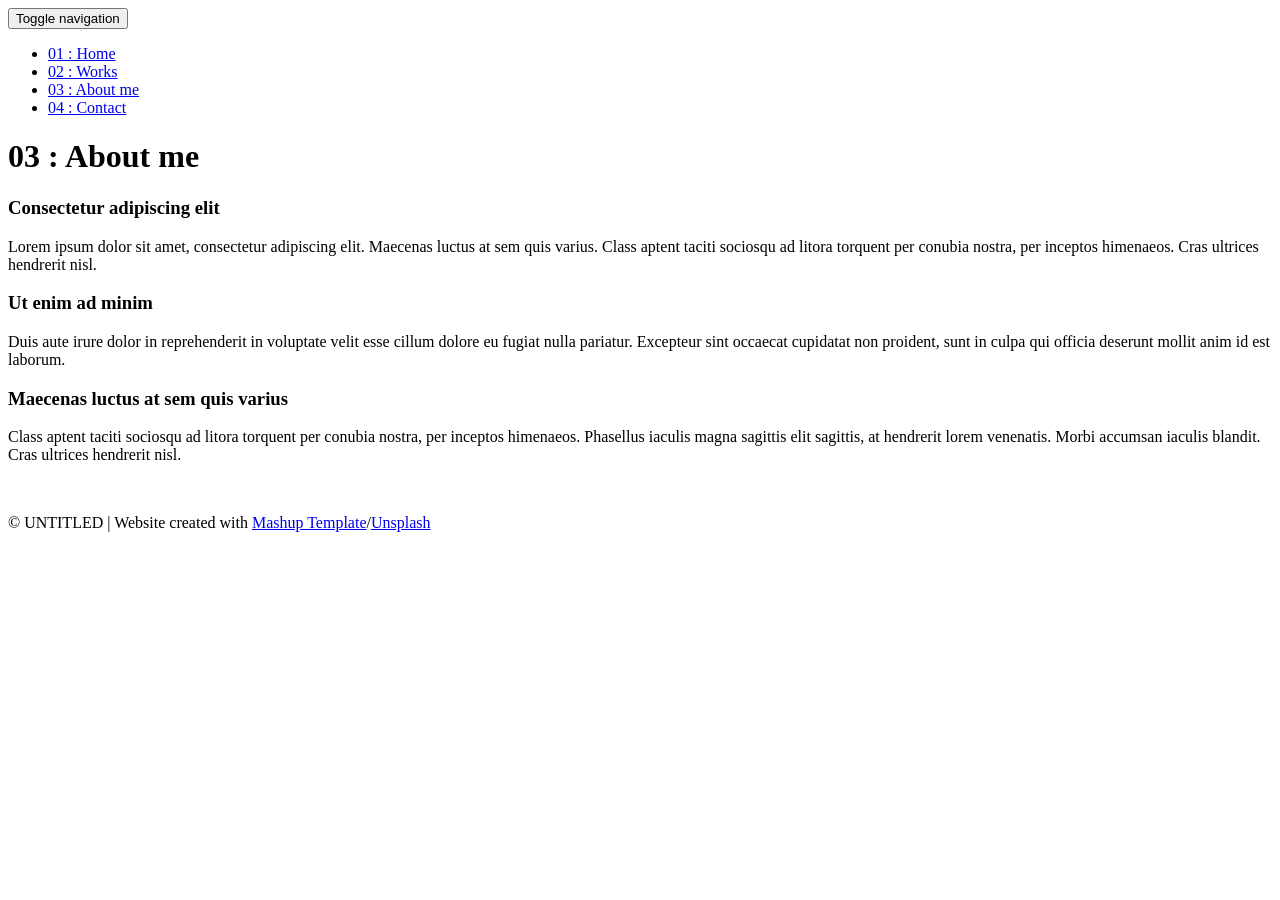
==== templates/about.html @ db5a5f74 "my portfolio" ====
<!DOCTYPE html>
<html lang="en">

<head>
  <meta charset="UTF-8">
  <meta content="IE=edge" http-equiv="X-UA-Compatible">
  <meta content="width=device-width,initial-scale=1" name="viewport">
  <meta content="description" name="description">
  <meta name="google" content="notranslate" />
  <meta content="Mashup templates have been developped by Orson.io team" name="author">

  <!-- Disable tap highlight on IE -->
  <meta name="msapplication-tap-highlight" content="no">
  
  <link rel="apple-touch-icon" sizes="180x180" href="./static/assets/apple-icon-180x180.png">
  <link href="./static/assets/favicon.ico" rel="icon">

  <title>About Leo</title>

<link href="./static/main.3f6952e4.css" rel="stylesheet"></head>

<body class="">
<div id="site-border-left"></div>
<div id="site-border-right"></div>
<div id="site-border-top"></div>
<div id="site-border-bottom"></div>
 <!-- Add your content of header -->
<header>
  <nav class="navbar  navbar-fixed-top navbar-default">
    <div class="container">
        <button type="button" class="navbar-toggle collapsed" data-toggle="collapse" data-target="#navbar-collapse" aria-expanded="false">
          <span class="sr-only">Toggle navigation</span>
          <span class="icon-bar"></span>
          <span class="icon-bar"></span>
          <span class="icon-bar"></span>
        </button>

      <div class="collapse navbar-collapse" id="navbar-collapse">
        <ul class="nav navbar-nav ">
          <li><a href="./index.html" title="">01 : Home</a></li>
          <li><a href="./works.html" title="">02 : Works</a></li>
          <li><a href="./about.html" title="">03 : About me</a></li>
          <li><a href="./contact.html" title="">04 : Contact</a></li>
        </ul>


      </div> 
    </div>
  </nav>
</header>

<div class="section-container">
    <div class="container">
      <div class="row">
        <div class="col-xs-12">
          <div class="section-container-spacer text-center">
            <h1 class="h2">03 : About me</h1>
          </div>
          
          <div class="row">
            <div class="col-md-10 col-md-offset-1">
              <div class="row">
                <div class="col-xs-12 col-md-6">
                  <h3>Consectetur adipiscing elit</h3>
                  <p>Lorem ipsum dolor sit amet, consectetur adipiscing elit. Maecenas luctus at sem quis varius. 
                  Class aptent taciti sociosqu ad litora torquent per conubia nostra, per inceptos himenaeos. Cras ultrices hendrerit nisl.</p>
                  <h3>Ut enim ad minim </h3>
                  <p>Duis aute irure dolor in reprehenderit in voluptate velit esse
                  cillum dolore eu fugiat nulla pariatur. Excepteur sint occaecat cupidatat non
                  proident, sunt in culpa qui officia deserunt mollit anim id est laborum. 
                  <h3>Maecenas luctus at sem quis varius</h3>
                  <p>
                  Class aptent taciti sociosqu ad litora torquent per conubia nostra, per inceptos himenaeos. Phasellus iaculis magna sagittis elit sagittis, at hendrerit lorem venenatis. Morbi accumsan iaculis blandit. Cras ultrices hendrerit nisl.</p>
                </div>
                <div class="col-xs-12 col-md-6">
                  <img src="./static/assets/images/profil.jpg" class="img-responsive" alt="">
                </div>
              </div>
            </div>
          </div>
          
          
       </div>
      </div>
    </div>
  </div>


<footer class="footer-container text-center">
  <div class="container">
    <div class="row">
      <div class="col-xs-12">
        <p>© UNTITLED | Website created with <a href="http://www.mashup-template.com/" title="Create website with free html template">Mashup Template</a>/<a href="https://www.unsplash.com/" title="Beautiful Free Images">Unsplash</a></p>
      </div>
    </div>
  </div>
</footer>

<script>
  document.addEventListener("DOMContentLoaded", function (event) {
     navActivePage();
  });
</script>

<!-- Google Analytics: change UA-XXXXX-X to be your site's ID 

<script>
  (function (i, s, o, g, r, a, m) {
    i['GoogleAnalyticsObject'] = r; i[r] = i[r] || function () {
      (i[r].q = i[r].q || []).push(arguments)
    }, i[r].l = 1 * new Date(); a = s.createElement(o),
      m = s.getElementsByTagName(o)[0]; a.async = 1; a.src = g; m.parentNode.insertBefore(a, m)
  })(window, document, 'script', '//www.google-analytics.com/analytics.js', 'ga');
  ga('create', 'UA-XXXXX-X', 'auto');
  ga('send', 'pageview');
</script>

--> <script type="text/javascript" src="./static/main.70a66962.js"></script></body>

</html>
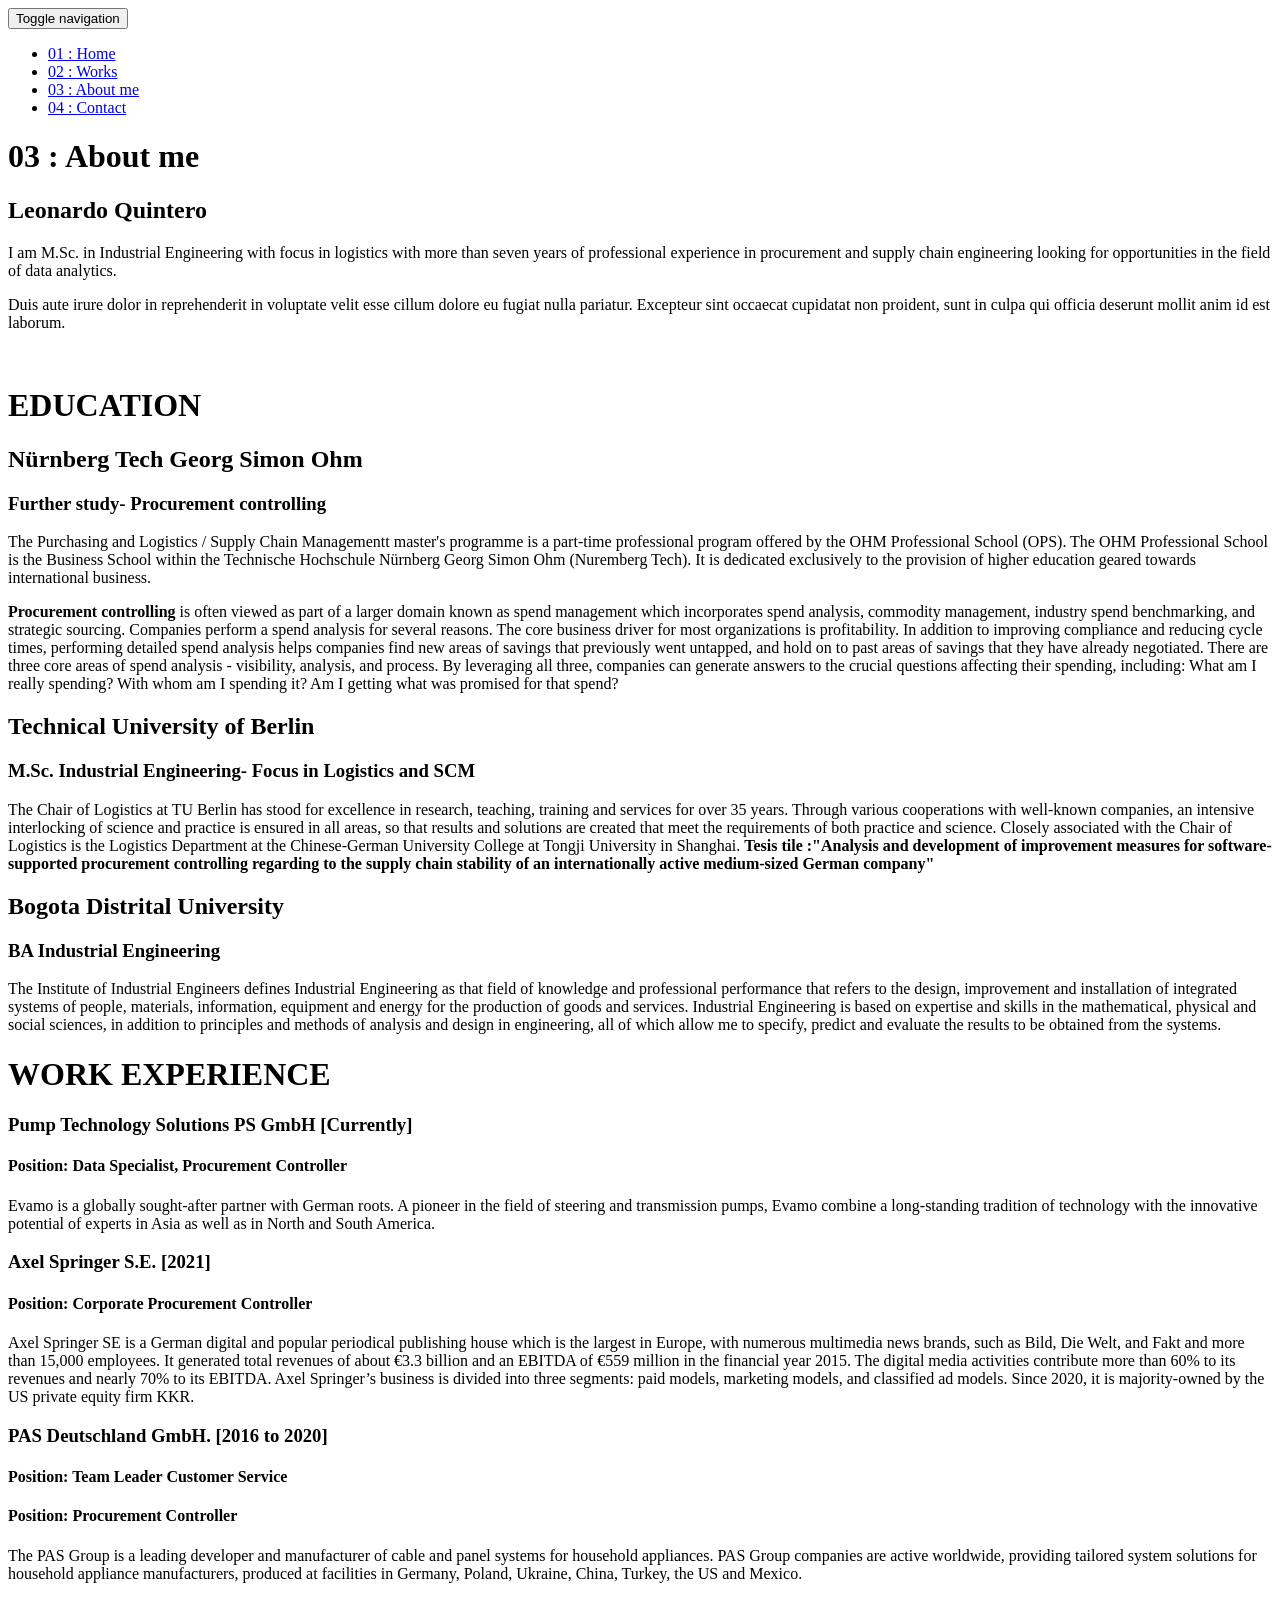
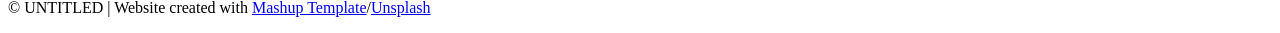
==== commit 3beeff4b: "update data cv" ====
--- a/templates/about.html
+++ b/templates/about.html
@@ -11,98 +11,186 @@
 
   <!-- Disable tap highlight on IE -->
   <meta name="msapplication-tap-highlight" content="no">
-  
+
   <link rel="apple-touch-icon" sizes="180x180" href="./static/assets/apple-icon-180x180.png">
   <link href="./static/assets/favicon.ico" rel="icon">
 
   <title>About Leo</title>
 
-<link href="./static/main.3f6952e4.css" rel="stylesheet"></head>
+  <link href="./static/main.3f6952e4.css" rel="stylesheet">
+</head>
 
 <body class="">
-<div id="site-border-left"></div>
-<div id="site-border-right"></div>
-<div id="site-border-top"></div>
-<div id="site-border-bottom"></div>
- <!-- Add your content of header -->
-<header>
-  <nav class="navbar  navbar-fixed-top navbar-default">
-    <div class="container">
-        <button type="button" class="navbar-toggle collapsed" data-toggle="collapse" data-target="#navbar-collapse" aria-expanded="false">
+  <div id="site-border-left"></div>
+  <div id="site-border-right"></div>
+  <div id="site-border-top"></div>
+  <div id="site-border-bottom"></div>
+  <!-- Add your content of header -->
+  <header>
+    <nav class="navbar  navbar-fixed-top navbar-default">
+      <div class="container">
+        <button type="button" class="navbar-toggle collapsed" data-toggle="collapse" data-target="#navbar-collapse"
+          aria-expanded="false">
           <span class="sr-only">Toggle navigation</span>
           <span class="icon-bar"></span>
           <span class="icon-bar"></span>
           <span class="icon-bar"></span>
         </button>
 
-      <div class="collapse navbar-collapse" id="navbar-collapse">
-        <ul class="nav navbar-nav ">
-          <li><a href="./index.html" title="">01 : Home</a></li>
-          <li><a href="./works.html" title="">02 : Works</a></li>
-          <li><a href="./about.html" title="">03 : About me</a></li>
-          <li><a href="./contact.html" title="">04 : Contact</a></li>
-        </ul>
-
-
-      </div> 
-    </div>
-  </nav>
-</header>
-
-<div class="section-container">
+        <div class="collapse navbar-collapse" id="navbar-collapse">
+          <ul class="nav navbar-nav ">
+            <li><a href="./index.html" title="">01 : Home</a></li>
+            <li><a href="./works.html" title="">02 : Works</a></li>
+            <li><a href="./about.html" title="">03 : About me</a></li>
+            <li><a href="./contact.html" title="">04 : Contact</a></li>
+          </ul>
+
+
+        </div>
+      </div>
+    </nav>
+  </header>
+
+  <div class="section-container">
     <div class="container">
       <div class="row">
         <div class="col-xs-12">
           <div class="section-container-spacer text-center">
             <h1 class="h2">03 : About me</h1>
           </div>
-          
+
           <div class="row">
             <div class="col-md-10 col-md-offset-1">
               <div class="row">
                 <div class="col-xs-12 col-md-6">
-                  <h3>Consectetur adipiscing elit</h3>
-                  <p>Lorem ipsum dolor sit amet, consectetur adipiscing elit. Maecenas luctus at sem quis varius. 
-                  Class aptent taciti sociosqu ad litora torquent per conubia nostra, per inceptos himenaeos. Cras ultrices hendrerit nisl.</p>
-                  <h3>Ut enim ad minim </h3>
+                  <h2>Leonardo Quintero</h2>
+                  <p>I am M.Sc. in Industrial Engineering with focus in logistics with more than seven years of
+                    professional experience in procurement and supply chain engineering looking for opportunities in the
+                    field of data analytics. </h3>
                   <p>Duis aute irure dolor in reprehenderit in voluptate velit esse
-                  cillum dolore eu fugiat nulla pariatur. Excepteur sint occaecat cupidatat non
-                  proident, sunt in culpa qui officia deserunt mollit anim id est laborum. 
-                  <h3>Maecenas luctus at sem quis varius</h3>
-                  <p>
-                  Class aptent taciti sociosqu ad litora torquent per conubia nostra, per inceptos himenaeos. Phasellus iaculis magna sagittis elit sagittis, at hendrerit lorem venenatis. Morbi accumsan iaculis blandit. Cras ultrices hendrerit nisl.</p>
+                    cillum dolore eu fugiat nulla pariatur. Excepteur sint occaecat cupidatat non
+                    proident, sunt in culpa qui officia deserunt mollit anim id est laborum.
                 </div>
                 <div class="col-xs-12 col-md-6">
-                  <img src="./static/assets/images/profil.jpg" class="img-responsive" alt="">
+                  <img src="./static/assets/images/profil2.png" class="img-responsive" alt="">
+                </div>
+
+              </div>
+
+
+            </div>
+          </div>
+
+
+        </div>
+      </div>
+    </div>
+  </div>
+
+  <div class="section-container">
+    <div class="container">
+      <div class="row">
+        <div class="col-xs-12">
+          <div class="section-container-spacer text-center">
+
+            <h1>EDUCATION</h1>
+            <h2>Nürnberg Tech Georg Simon Ohm </h2>
+            <h3>Further study- Procurement controlling </h3>
+            <p>
+              The Purchasing and Logistics / Supply Chain Managementt master's programme is a part-time professional
+              program offered by the OHM Professional School (OPS). The OHM Professional School is the Business School
+              within the Technische Hochschule Nürnberg Georg Simon Ohm (Nuremberg Tech). It is dedicated exclusively to
+              the provision of higher education geared towards international business.</p>
+
+            <p>
+              <b>Procurement controlling</b> is often viewed as part of a larger domain known as spend management which incorporates
+              spend analysis, commodity management, industry spend benchmarking, and strategic sourcing. Companies
+              perform a spend analysis for several reasons. The core business driver for most organizations is
+              profitability. In addition to improving compliance and reducing cycle times, performing detailed spend
+              analysis helps companies find new areas of savings that previously went untapped, and hold on to past
+              areas of savings that they have already negotiated.
+
+              There are three core areas of spend analysis - visibility, analysis, and process. By leveraging all three,
+              companies can generate answers to the crucial questions affecting their spending, including: What am I
+              really spending? With whom am I spending it? Am I getting what was promised for that spend?</p>
+
+            <h2>Technical University of Berlin</h2>
+            <h3>M.Sc. Industrial Engineering- Focus in Logistics and SCM</h3>
+            <p>The Chair of Logistics at TU Berlin has stood for excellence in research, teaching, training and services
+              for over 35 years. Through various cooperations with well-known companies, an intensive interlocking of
+              science and practice is ensured in all areas, so that results and solutions are created that meet the
+              requirements of both practice and science. Closely associated with the Chair of Logistics is the Logistics
+              Department at the Chinese-German University College at Tongji University in Shanghai. <b>Tesis tile
+                :"Analysis and
+                development of improvement measures for software-supported procurement controlling regarding to the
+                supply chain stability of an internationally active medium-sized German company"</b> </p>
+
+
+
+            <h2>Bogota Distrital University</h2>
+            <h3>BA Industrial Engineering</h3>
+            <p>
+              The Institute of Industrial Engineers defines Industrial Engineering as that field of knowledge and
+              professional performance that refers to the design, improvement and installation of integrated systems of
+              people, materials, information, equipment and energy for the production of goods and services. Industrial
+              Engineering is based on expertise and skills in the mathematical, physical and social sciences, in
+              addition to principles and methods of analysis and design in engineering, all of which allow me to
+              specify, predict and evaluate the results to be obtained from the systems.</p>
+
+            <h1>WORK EXPERIENCE</h1>
+            <h3>Pump Technology Solutions PS GmbH [Currently]</h3>
+            <h4>Position: Data Specialist, Procurement Controller </h4>
+            <p>
+              Evamo is a globally sought-after partner with German roots. A pioneer in the field of steering and
+              transmission pumps, Evamo combine a long-standing tradition of technology with the innovative
+              potential of experts in Asia as well as in North and South America.
+            </p>
+
+            <h3>Axel Springer S.E. [2021]</h3>
+            <h4>Position: Corporate Procurement Controller</h4>
+
+            <p>
+              Axel Springer SE is a German digital and popular periodical publishing house which is the largest in
+              Europe, with numerous multimedia news brands, such as Bild, Die Welt, and Fakt and more than 15,000
+              employees. It generated total revenues of about €3.3 billion and an EBITDA of €559 million in the
+              financial year 2015. The digital media activities contribute more than 60% to its revenues and nearly 70%
+              to its EBITDA. Axel Springer’s business is divided into three segments: paid models, marketing models, and
+              classified ad models. Since 2020, it is majority-owned by the US private equity firm KKR.</p>
+
+
+            <h3>PAS Deutschland GmbH. [2016 to 2020]</h3>
+            <h4>Position: Team Leader Customer Service</h4>
+            <h4>Position: Procurement Controller</h4>
+            
+            <p>
+              The PAS Group is a leading developer and manufacturer of cable and panel systems for household appliances.
+              PAS Group companies are active worldwide, providing tailored system solutions for household appliance
+              manufacturers, produced at facilities in Germany, Poland, Ukraine, China, Turkey, the US and Mexico.
+            </p>
+
+
+
+          </div>
+
+          <footer class="footer-container text-center">
+            <div class="container">
+              <div class="row">
+                <div class="col-xs-12">
+                  <p>© UNTITLED | Website created with <a href="http://www.mashup-template.com/"
+                      title="Create website with free html template">Mashup Template</a>/<a
+                      href="https://www.unsplash.com/" title="Beautiful Free Images">Unsplash</a></p>
                 </div>
               </div>
             </div>
-          </div>
-          
-          
-       </div>
-      </div>
-    </div>
-  </div>
-
-
-<footer class="footer-container text-center">
-  <div class="container">
-    <div class="row">
-      <div class="col-xs-12">
-        <p>© UNTITLED | Website created with <a href="http://www.mashup-template.com/" title="Create website with free html template">Mashup Template</a>/<a href="https://www.unsplash.com/" title="Beautiful Free Images">Unsplash</a></p>
-      </div>
-    </div>
-  </div>
-</footer>
-
-<script>
-  document.addEventListener("DOMContentLoaded", function (event) {
-     navActivePage();
-  });
-</script>
-
-<!-- Google Analytics: change UA-XXXXX-X to be your site's ID 
+          </footer>
+
+          <script>
+            document.addEventListener("DOMContentLoaded", function (event) {
+              navActivePage();
+            });
+          </script>
+
+          <!-- Google Analytics: change UA-XXXXX-X to be your site's ID 
 
 <script>
   (function (i, s, o, g, r, a, m) {
@@ -115,6 +203,16 @@
   ga('send', 'pageview');
 </script>
 
---> <script type="text/javascript" src="./static/main.70a66962.js"></script></body>
-
-</html>+-->
+          <script type="text/javascript" src="./static/main.70a66962.js"></script>
+</body>
+
+</html>
+
+<!-- 1. Manejo del Sistema de Clasificación de Proveedores (SICLAR) dentro de la coordinación de Gestión de Proveedores, Dirección de Abastecimiento Ecopetrol S.A.
+2. Soporte en el cálculo de la Evaluación de Desempeño a Contratistas.
+3. Soporte en el registro de proveedores dentro del Sistema Siclar.
+4. Soporte dentro de la Dirección para el desarrollo de ajustes y cambios a la herramienta.
+5. Capacitación a usuarios del Sistema.
+6. Difusión del Sistema para los diferentes sectores y proveedores de Ecopetrol S.A.
+Logro: Desarrollo Guía Metodológica del uso del Sistema como herramienta para la elaboración de Inteligencias de Mercados -->
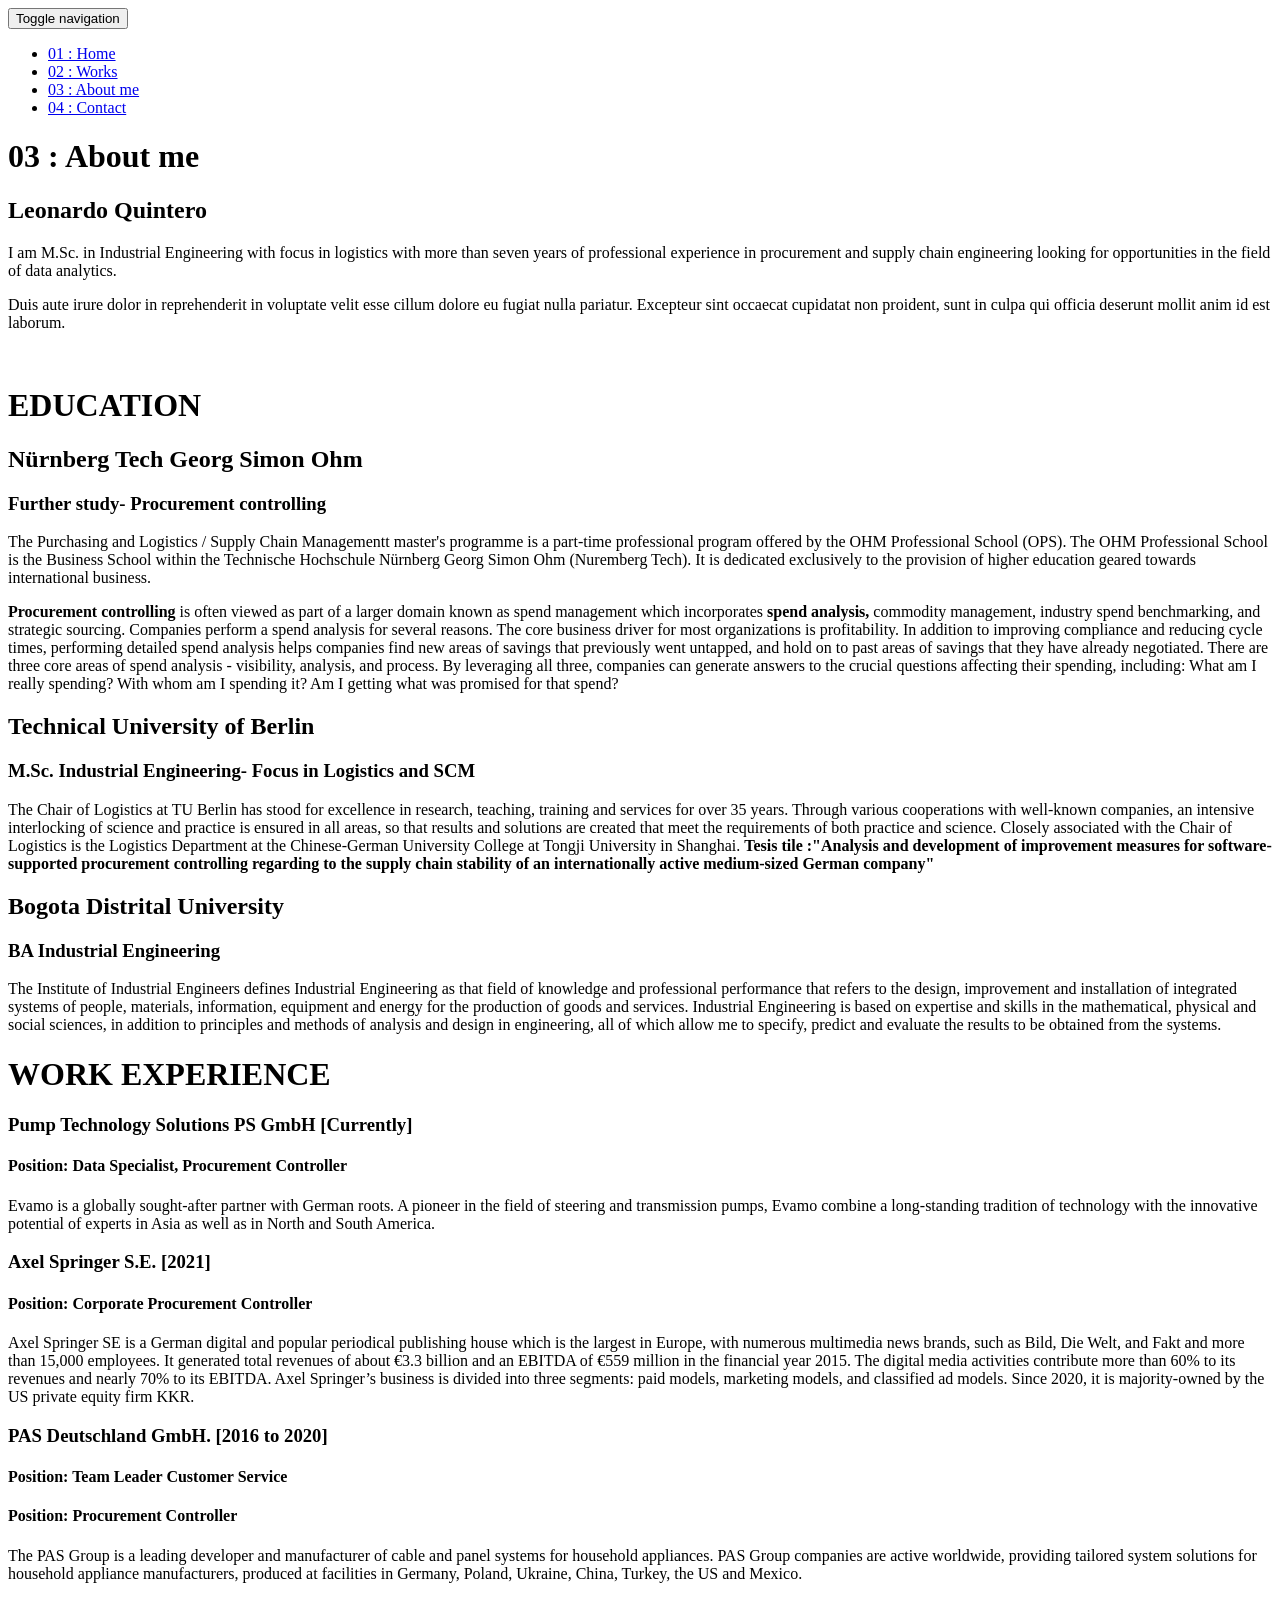
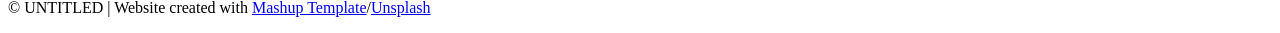
==== commit 5e339209: "update some pics" ====
--- a/templates/about.html
+++ b/templates/about.html
@@ -104,7 +104,7 @@
 
             <p>
               <b>Procurement controlling</b> is often viewed as part of a larger domain known as spend management which incorporates
-              spend analysis, commodity management, industry spend benchmarking, and strategic sourcing. Companies
+              <b>spend analysis,</b> commodity management, industry spend benchmarking, and strategic sourcing. Companies
               perform a spend analysis for several reasons. The core business driver for most organizations is
               profitability. In addition to improving compliance and reducing cycle times, performing detailed spend
               analysis helps companies find new areas of savings that previously went untapped, and hold on to past
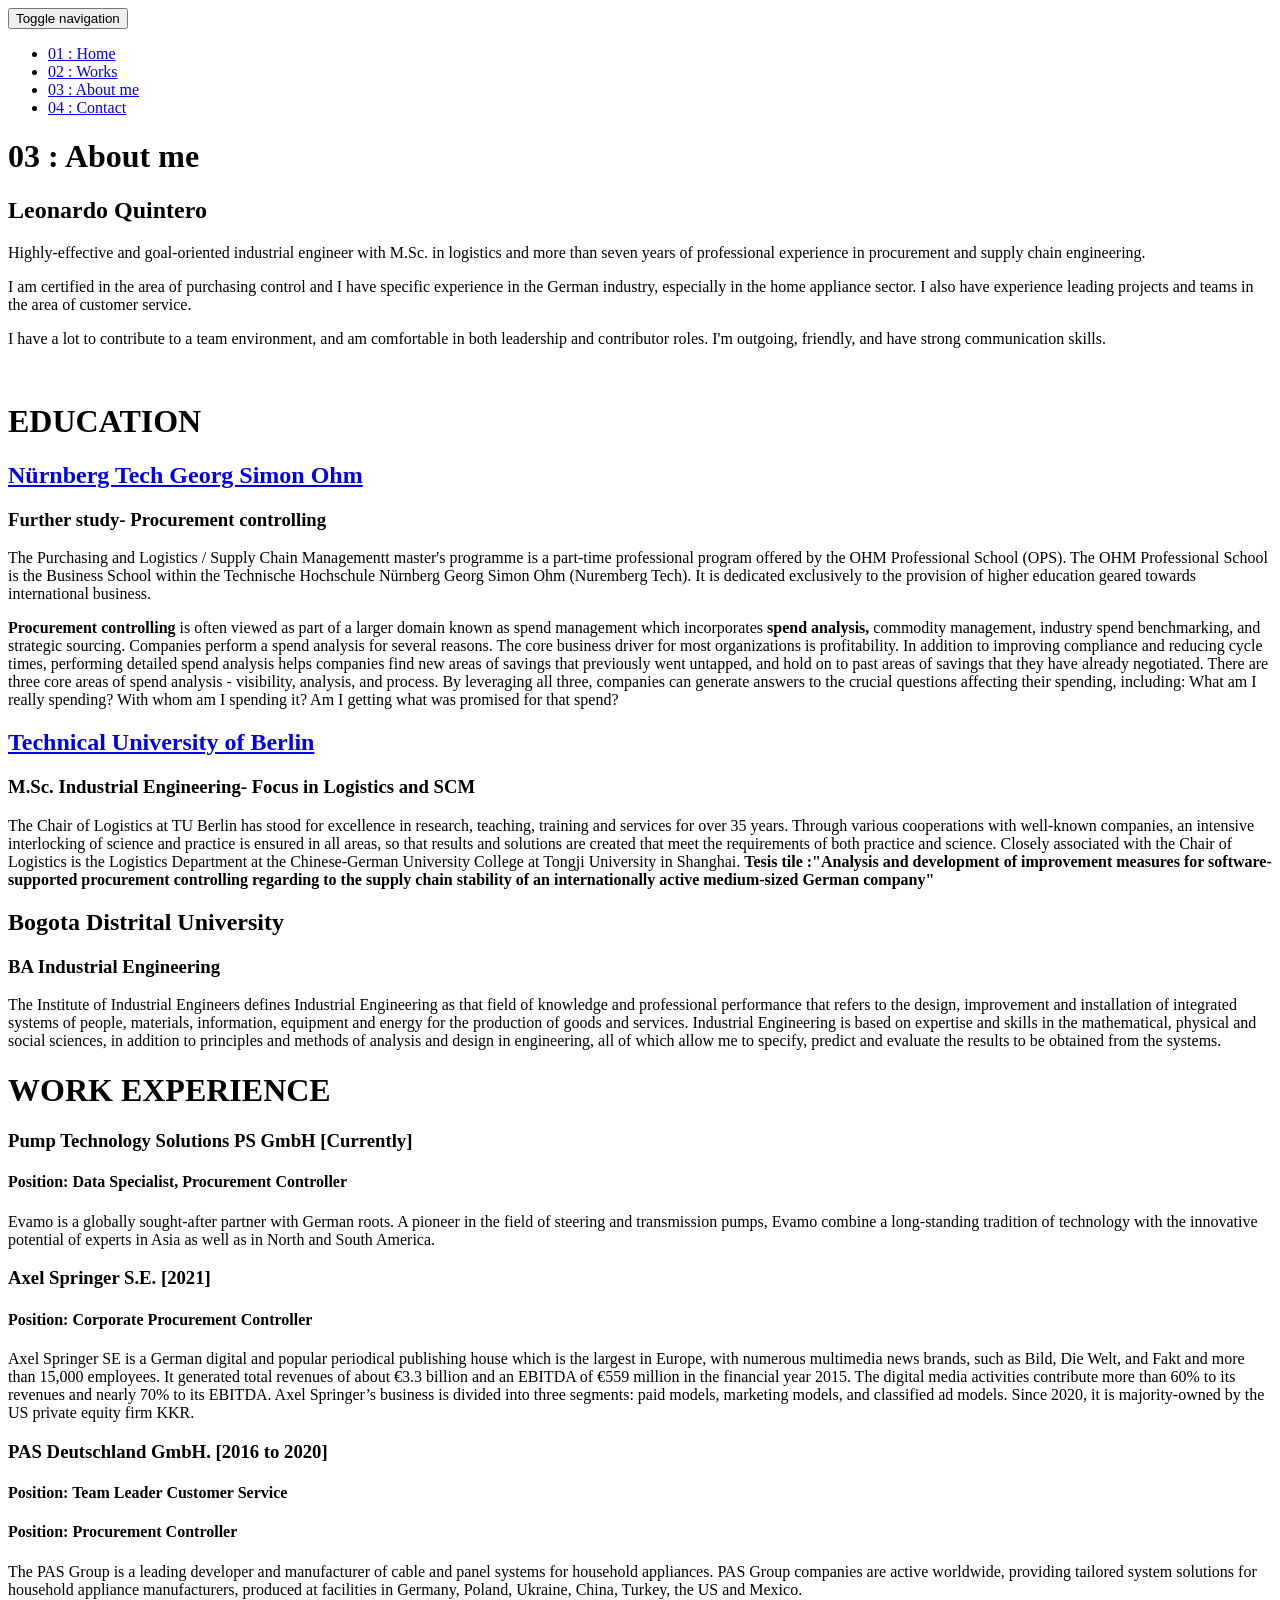
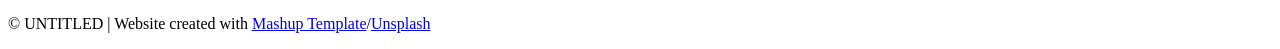
==== commit 1a8744b7: "about info changes" ====
--- a/templates/about.html
+++ b/templates/about.html
@@ -64,12 +64,19 @@
               <div class="row">
                 <div class="col-xs-12 col-md-6">
                   <h2>Leonardo Quintero</h2>
-                  <p>I am M.Sc. in Industrial Engineering with focus in logistics with more than seven years of
-                    professional experience in procurement and supply chain engineering looking for opportunities in the
-                    field of data analytics. </h3>
-                  <p>Duis aute irure dolor in reprehenderit in voluptate velit esse
-                    cillum dolore eu fugiat nulla pariatur. Excepteur sint occaecat cupidatat non
-                    proident, sunt in culpa qui officia deserunt mollit anim id est laborum.
+                  <p>Highly-effective and goal-oriented industrial engineer with M.Sc. in logistics and more than seven
+                    years of professional experience in procurement and supply chain engineering.</p>
+                  <p>
+                    I am certified in the area of purchasing control and I have specific experience in the German
+                    industry, especially in the home appliance sector. I also have experience leading projects and teams
+                    in the area of customer service.</p>
+                    
+                  <p>I have a lot to contribute to a team environment, and am comfortable in both leadership and
+                    contributor roles. I'm outgoing, friendly, and have strong communication skills. </p>
+
+
+
+
                 </div>
                 <div class="col-xs-12 col-md-6">
                   <img src="./static/assets/images/profil2.png" class="img-responsive" alt="">
@@ -94,7 +101,9 @@
           <div class="section-container-spacer text-center">
 
             <h1>EDUCATION</h1>
-            <h2>Nürnberg Tech Georg Simon Ohm </h2>
+            <a href="https://www.th-nuernberg.de/en/">
+                <h2>Nürnberg Tech Georg Simon Ohm </h2>
+            </a>
             <h3>Further study- Procurement controlling </h3>
             <p>
               The Purchasing and Logistics / Supply Chain Managementt master's programme is a part-time professional
@@ -103,8 +112,10 @@
               the provision of higher education geared towards international business.</p>
 
             <p>
-              <b>Procurement controlling</b> is often viewed as part of a larger domain known as spend management which incorporates
-              <b>spend analysis,</b> commodity management, industry spend benchmarking, and strategic sourcing. Companies
+              <b>Procurement controlling</b> is often viewed as part of a larger domain known as spend management which
+              incorporates
+              <b>spend analysis,</b> commodity management, industry spend benchmarking, and strategic sourcing.
+              Companies
               perform a spend analysis for several reasons. The core business driver for most organizations is
               profitability. In addition to improving compliance and reducing cycle times, performing detailed spend
               analysis helps companies find new areas of savings that previously went untapped, and hold on to past
@@ -112,9 +123,12 @@
 
               There are three core areas of spend analysis - visibility, analysis, and process. By leveraging all three,
               companies can generate answers to the crucial questions affecting their spending, including: What am I
-              really spending? With whom am I spending it? Am I getting what was promised for that spend?</p>
-
+              really spending? With whom am I spending it? Am I getting what was promised for that spend?
+            </p>
+            <a href="https://www.tu.berlin/en/">
             <h2>Technical University of Berlin</h2>
+          </a>
+
             <h3>M.Sc. Industrial Engineering- Focus in Logistics and SCM</h3>
             <p>The Chair of Logistics at TU Berlin has stood for excellence in research, teaching, training and services
               for over 35 years. Through various cooperations with well-known companies, an intensive interlocking of
@@ -161,7 +175,7 @@
             <h3>PAS Deutschland GmbH. [2016 to 2020]</h3>
             <h4>Position: Team Leader Customer Service</h4>
             <h4>Position: Procurement Controller</h4>
-            
+
             <p>
               The PAS Group is a leading developer and manufacturer of cable and panel systems for household appliances.
               PAS Group companies are active worldwide, providing tailored system solutions for household appliance
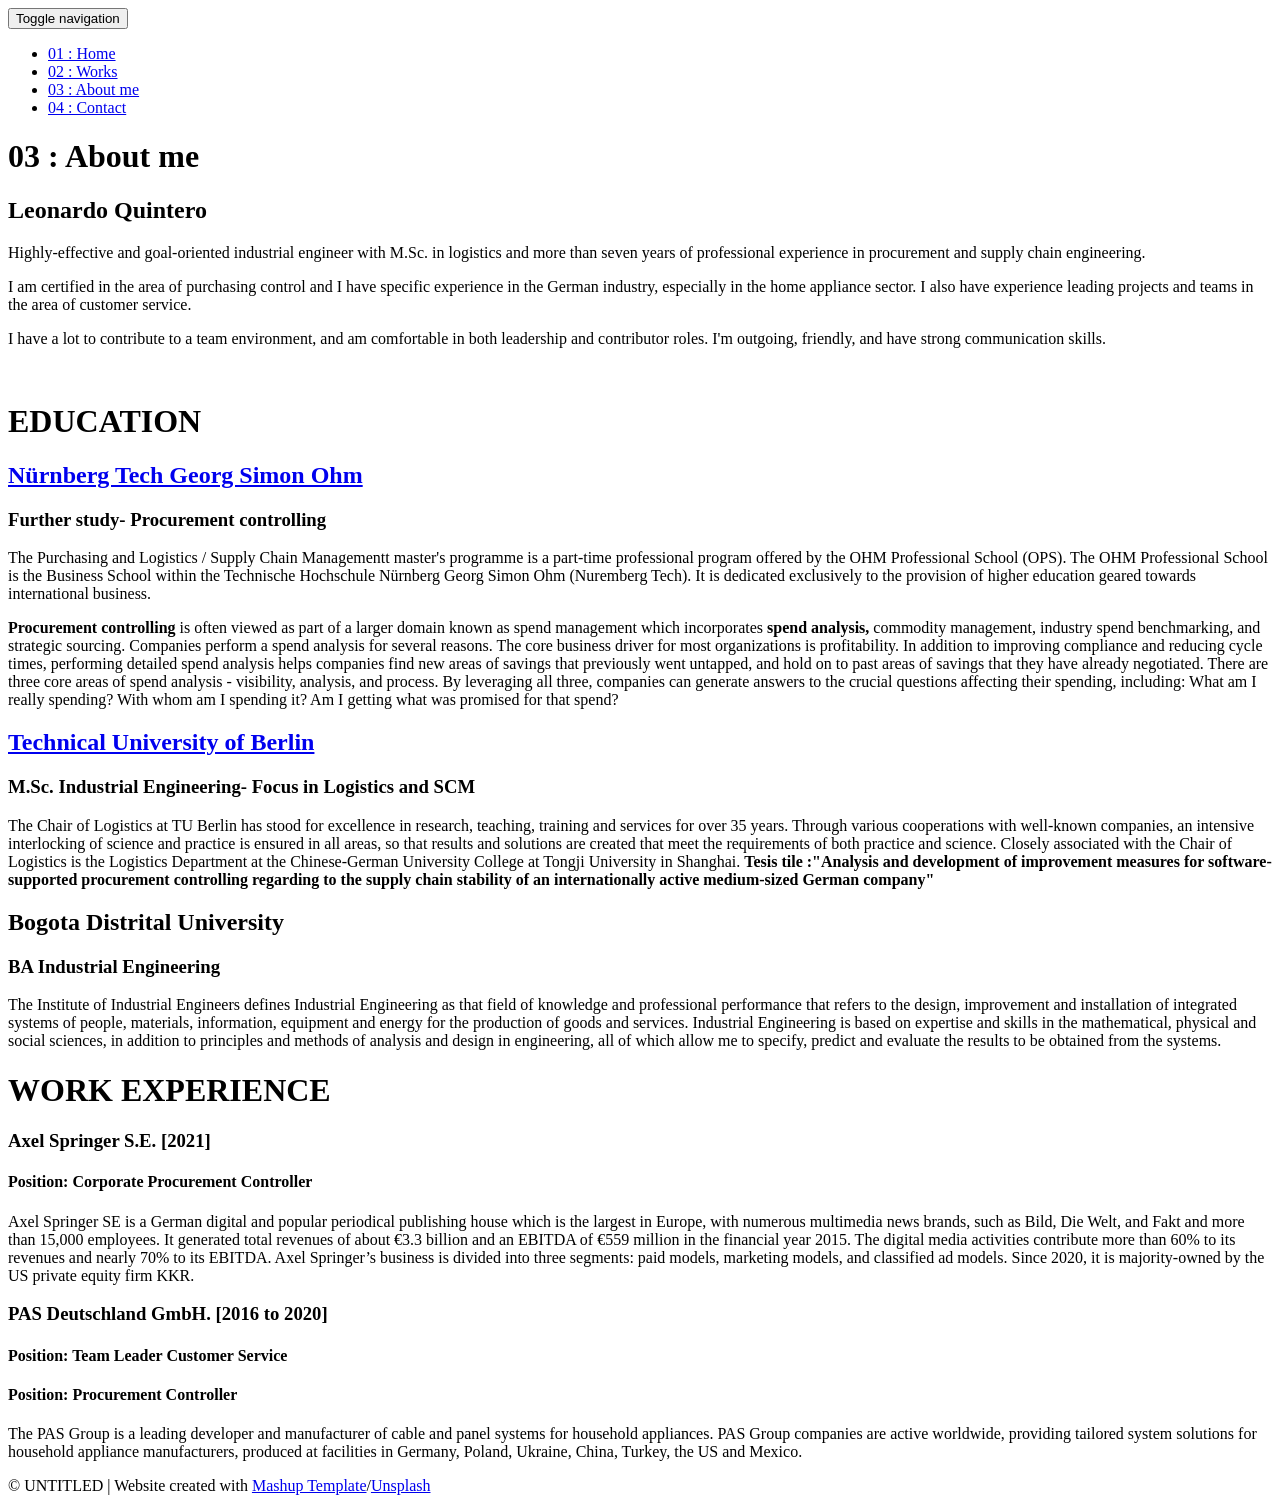
==== commit 16285bee: "commet out evamo" ====
--- a/templates/about.html
+++ b/templates/about.html
@@ -152,13 +152,13 @@
               specify, predict and evaluate the results to be obtained from the systems.</p>
 
             <h1>WORK EXPERIENCE</h1>
-            <h3>Pump Technology Solutions PS GmbH [Currently]</h3>
+            <!-- <h3>Pump Technology Solutions PS GmbH [Currently]</h3>
             <h4>Position: Data Specialist, Procurement Controller </h4>
             <p>
               Evamo is a globally sought-after partner with German roots. A pioneer in the field of steering and
               transmission pumps, Evamo combine a long-standing tradition of technology with the innovative
               potential of experts in Asia as well as in North and South America.
-            </p>
+            </p> -->
 
             <h3>Axel Springer S.E. [2021]</h3>
             <h4>Position: Corporate Procurement Controller</h4>
